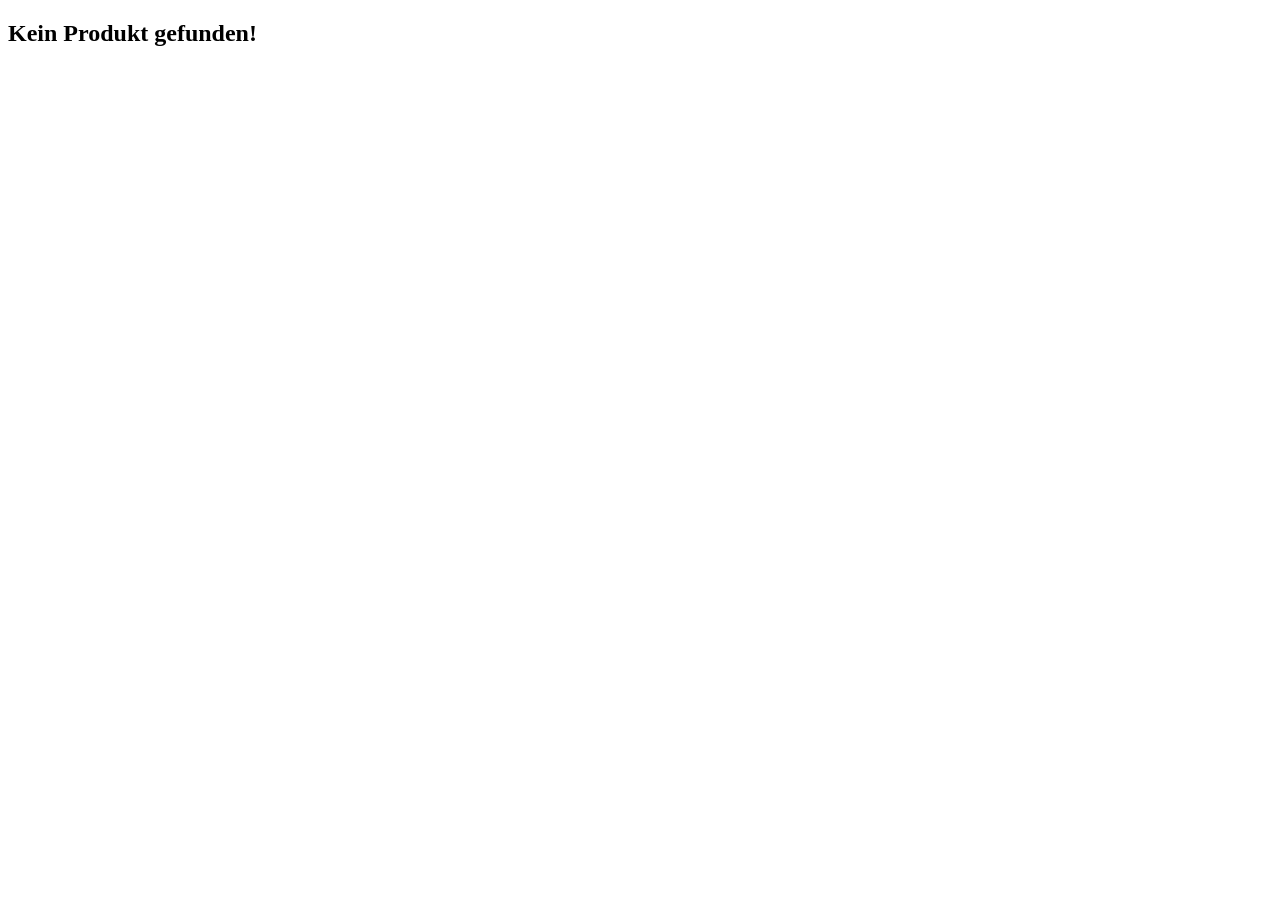
==== produkt.html @ 119d2c37 "Kategorien hinzuefügt auf die Startseite, Jedes einzelne Produkt anklickbar gemacht mit eigener Prod" ====
<!DOCTYPE html>
<html lang="de">
<head>
    <meta charset="UTF-8">
    <title>Produkt Details - Fruga</title>
    <link rel="stylesheet" href="style.css">
</head>
<body>
    <main class="produkt-detail-main">
        <div id="einzelprodukt-container">
            <h2>Lädt...</h2>
        </div>
    </main>

    <script src="JS/warenkorb.js"></script>
    <script src="JS/produkt.js"></script> </body>
</html>
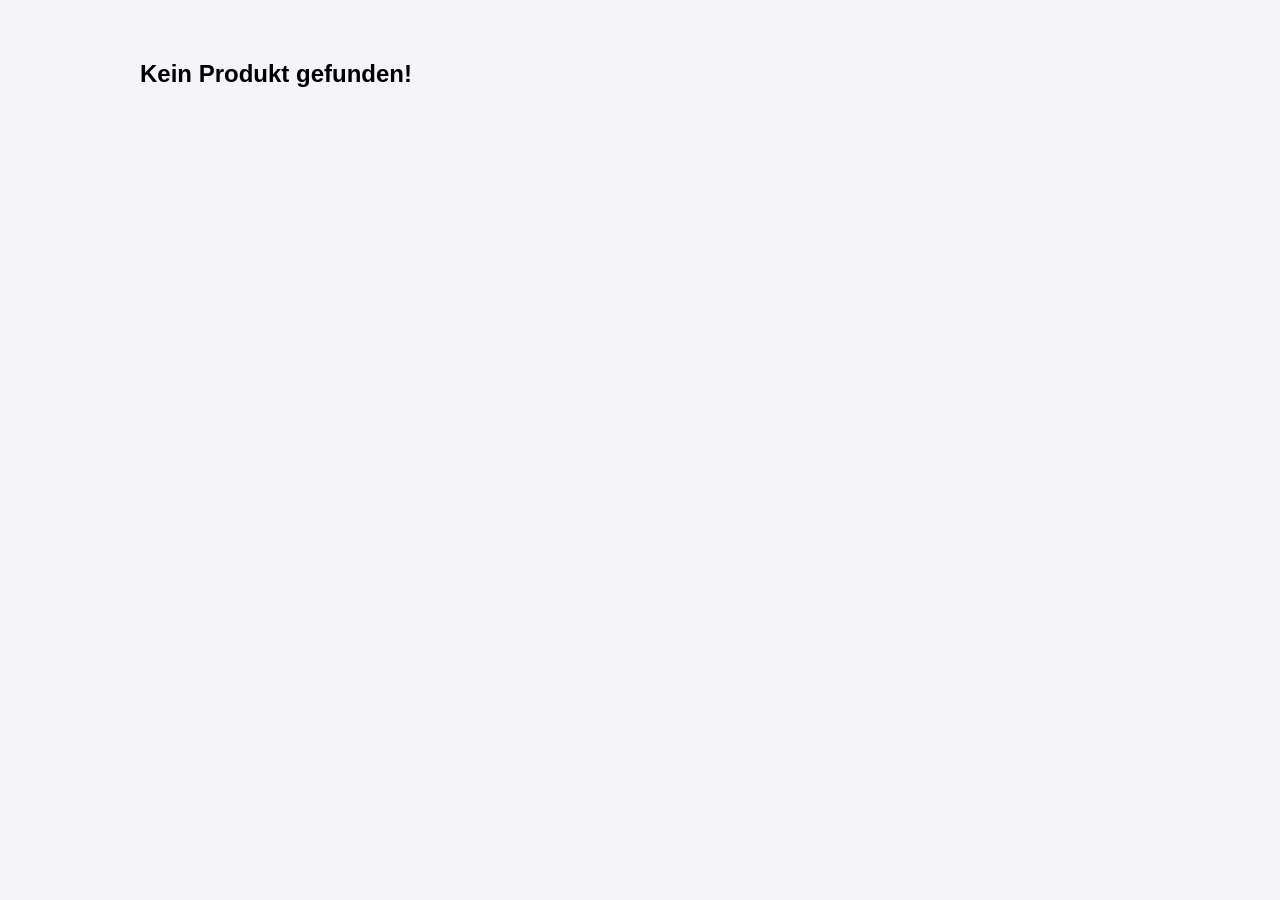
==== commit b829b7f9: "Produkt seite dekoriert und interaktiv gemacht" ====
--- a/produkt.html
+++ b/produkt.html
@@ -3,7 +3,8 @@
 <head>
     <meta charset="UTF-8">
     <title>Produkt Details - Fruga</title>
-    <link rel="stylesheet" href="style.css">
+    <link rel="stylesheet" href="CSS/style.css">
+    <link rel="stylesheet" href="CSS/produkte.css">
 </head>
 <body>
     <main class="produkt-detail-main">
--- a/CSS/style.css
+++ b/CSS/style.css
@@ -0,0 +1,218 @@
+/* Grundlegende Schriftart für den ganzen Shop */
+body {
+    font-family: Arial, sans-serif;
+    background-color: #f4f4f9;
+    margin: 0;
+    padding: 20px;
+}
+
+/* So machen wir aus der Liste ein Gitter (Grid) */
+#produkt-liste {
+    display: grid;
+    /* Macht die Kacheln responsive: mindestens 250px breit, sonst passen so viele nebeneinander wie möglich */
+    grid-template-columns: repeat(auto-fill, minmax(250px, 1fr));
+    gap: 20px; /* Abstand zwischen den Kacheln */
+}
+
+/* Das Aussehen der einzelnen Getränke-Karten */
+.produkt-karte {
+    background-color: white;
+    border: 1px solid #ddd;
+    border-radius: 8px;
+    padding: 15px;
+    text-align: center;
+    box-shadow: 0 4px 6px rgba(0,0,0,0.1); /* Ein leichter Schatten */
+    display: flex;
+    flex-direction: column;
+    justify-content: space-between;
+}
+
+/* Das Bild anpassen */
+.produkt-bild {
+    max-width: 100%;
+    height: 150px;
+    object-fit: contain; /* Sorgt dafür, dass die Bilder nicht verzerrt werden */
+    margin-bottom: 15px;
+}
+
+.kategorie-titel {
+    grid-column: 1 / -1; /* Die Überschrift nimmt die ganze Breite ein */
+    margin-top: 40px;
+    border-bottom: 2px solid #333;
+}
+
+/* Der Kauf-Button */
+.kauf-button {
+    background-color: #28a745;
+    color: white;
+    border: none;
+    padding: 10px;
+    border-radius: 5px;
+    cursor: pointer;
+    font-weight: bold;
+    margin-top: 15px;
+}
+
+.kauf-button:hover {
+    background-color: #218838;
+}
+
+.product-type-container{
+    display: block;
+    justify-content: center;
+    align-items: center;
+}
+.varianten-auswahl{
+   display: block;          
+    margin: 10px auto;       
+    padding: 8px 12px;       
+    border-radius: 5px;      
+    border: 1px solid #ccc;  
+    font-size: 14px;         
+    cursor: pointer;         
+    width: 80%;              
+    max-width: 200px;        
+
+}
+
+/* =========================================
+   NAVIGATION BAR (HEADER)
+   ========================================= */
+.navbar {
+    display: flex;
+    justify-content: space-between; /* Schiebt Logo nach links, Suche in die Mitte, Korb nach rechts */
+    align-items: center; /* Zentriert alles auf der gleichen vertikalen Höhe */
+    background-color: #2c3e50; /* Ein schönes, dunkles Blaugrau */
+    color: white;
+    padding: 15px 30px;
+    border-radius: 8px; /* Leicht abgerundete Ecken */
+    margin-bottom: 30px; /* Abstand zu den Produkt-Kacheln darunter */
+    box-shadow: 0 4px 8px rgba(0,0,0,0.1);
+}
+
+/* --- 1. Logo Bereich --- */
+.logo-bereich {
+    display: flex;
+    align-items: center;
+    gap: 10px; /* Abstand zwischen Logo-Bild und Text */
+}
+
+.shop-logo {
+    height: 50px; /* So groß wird dein Logo später maximal angezeigt */
+    width: auto;
+}
+
+.shop-name {
+    font-size: 26px;
+    font-weight: bold;
+    letter-spacing: 1px;
+}
+
+/* --- 2. Suchleiste --- */
+.such-bereich {
+    display: flex;
+    flex: 1; /* Nimmt den verfügbaren Platz in der Mitte ein */
+    max-width: 400px; /* Wird aber nicht extrem riesig auf großen Bildschirmen */
+    margin: 0 20px;
+}
+
+#suchfeld {
+    width: 100%;
+    padding: 10px 15px;
+    border: none;
+    border-radius: 20px 0 0 20px; /* Links rund, rechts eckig */
+    outline: none;
+    font-size: 16px;
+}
+
+#such-button {
+    padding: 10px 15px;
+    background-color: #28a745;
+    border: none;
+    border-radius: 0 20px 20px 0; /* Links eckig, rechts rund */
+    cursor: pointer;
+    font-size: 16px;
+}
+
+#such-button:hover {
+    background-color: #218838;
+}
+
+/* --- 3. Warenkorb Bereich --- */
+.warenkorb-link {
+    color: white;
+    text-decoration: none; /* Entfernt den hässlichen blauen Unterstrich vom Link */
+    font-size: 18px;
+    font-weight: bold;
+    display: flex;
+    align-items: center;
+    gap: 8px;
+    padding: 8px 12px;
+    border-radius: 5px;
+    transition: background-color 0.3s;
+}
+
+.warenkorb-link:hover {
+    background-color: rgba(255, 255, 255, 0.1); /* Leichter Effekt beim Drüberfahren */
+}
+
+/* Die kleine rote Zahl am Warenkorb */
+.badge {
+    background-color: #e74c3c; 
+    color: white;
+    padding: 2px 8px;
+    border-radius: 50%; /* Macht es kreisrund */
+    font-size: 14px;
+}
+
+/* =========================================
+   STARTSEITE: KATEGORIEN
+   ========================================= */
+.angebots-banner {
+    background-color: #f8f9fa;
+    padding: 30px;
+    border-radius: 8px;
+    text-align: center;
+    margin-bottom: 30px;
+    border: 1px solid #e9ecef;
+}
+
+.kategorie-grid {
+    display: grid;
+    /* Macht die Spalten flexibel. Auf dem Handy 2, am PC bis zu 5 nebeneinander */
+    grid-template-columns: repeat(auto-fit, minmax(150px, 1fr)); 
+    gap: 20px;
+    margin-bottom: 40px;
+}
+
+.kategorie-karte {
+    background-color: #2c3e50;
+    color: white;
+    padding: 30px 10px;
+    text-align: center;
+    border-radius: 10px;
+    cursor: pointer;
+    transition: transform 0.2s, background-color 0.2s;
+    box-shadow: 0 4px 6px rgba(0,0,0,0.1);
+}
+
+.kategorie-karte:hover {
+    transform: translateY(-5px); /* Hüpft leicht nach oben beim Drüberfahren */
+    background-color: #34495e;
+}
+
+.kategorie-karte h3 {
+    margin: 0;
+    font-size: 1.2rem;
+}
+
+/* Der Titel für den Bereich mit den geladenen Produkten */
+.kategorie-titel {
+    grid-column: 1 / -1; /* Nimmt die volle Breite ein */
+    margin-top: 20px;
+    margin-bottom: 20px;
+    border-bottom: 2px solid #28a745;
+    padding-bottom: 10px;
+}
+
+
--- a/CSS/produkte.css
+++ b/CSS/produkte.css
@@ -0,0 +1,104 @@
+.produkt-detail-main {
+    max-width: 1000px;
+    margin: 40px auto;
+    padding: 0 20px;
+}
+
+.detail-grid {
+    display: grid;
+    grid-template-columns: 1fr 1fr;
+    gap: 40px;
+    align-items: start;
+    background-color: #ffffff;
+    padding: 40px;
+    border-radius: 12px;
+    box-shadow: 0 4px 15px rgba(0,0,0,0.05);
+}
+
+.detail-bild-box {
+    text-align: center;
+    background-color: #f8f9fa;
+    padding: 30px;
+    border-radius: 8px;
+}
+
+.detail-bild-box img {
+    max-width: 100%;
+    height: auto;
+    max-height: 400px;
+    object-fit: contain;
+}
+
+.detail-info-box h1 {
+    margin-top: 0;
+    font-size: 2.5rem;
+    color: #2c3e50;
+    margin-bottom: 20px;
+}
+
+.detail-beschreibung {
+    font-size: 1.1rem;
+    line-height: 1.6;
+    color: #555;
+    margin-bottom: 20px;
+}
+
+.detail-allergene {
+    font-size: 0.95rem;
+    color: #7f8c8d;
+    background-color: #f1f2f6;
+    padding: 15px;
+    border-left: 4px solid #f39c12;
+    border-radius: 4px;
+    margin-bottom: 30px;
+}
+
+.zurueck-button {
+    display: inline-block;
+    text-decoration: none;
+    color: #2c3e50;
+    border: 2px solid #2c3e50;
+    padding: 10px 20px;
+    border-radius: 6px;
+    font-weight: bold;
+    transition: all 0.2s ease;
+}
+
+.zurueck-button:hover {
+    background-color: #2c3e50;
+    color: #ffffff;
+}
+
+@media (max-width: 768px) {
+    .detail-grid {
+        grid-template-columns: 1fr;
+        padding: 20px;
+    }
+
+    .detail-info-box h1 {
+        font-size: 2rem;
+    }
+}
+
+#detail-variante {
+    width: 100%;
+    padding: 15px;
+    font-size: 1.2rem;
+    border: 2px solid #ccc;
+    border-radius: 8px;
+    background-color: #fff;
+    cursor: pointer;
+    margin-bottom: 20px;
+    box-sizing: border-box;
+    text-align: center;
+}
+
+#detail-variante:hover, 
+#detail-variante:focus {
+    border-color: #28a745;
+    outline: none;
+}
+
+#detail-kauf-button {
+    width: 100%;
+}
